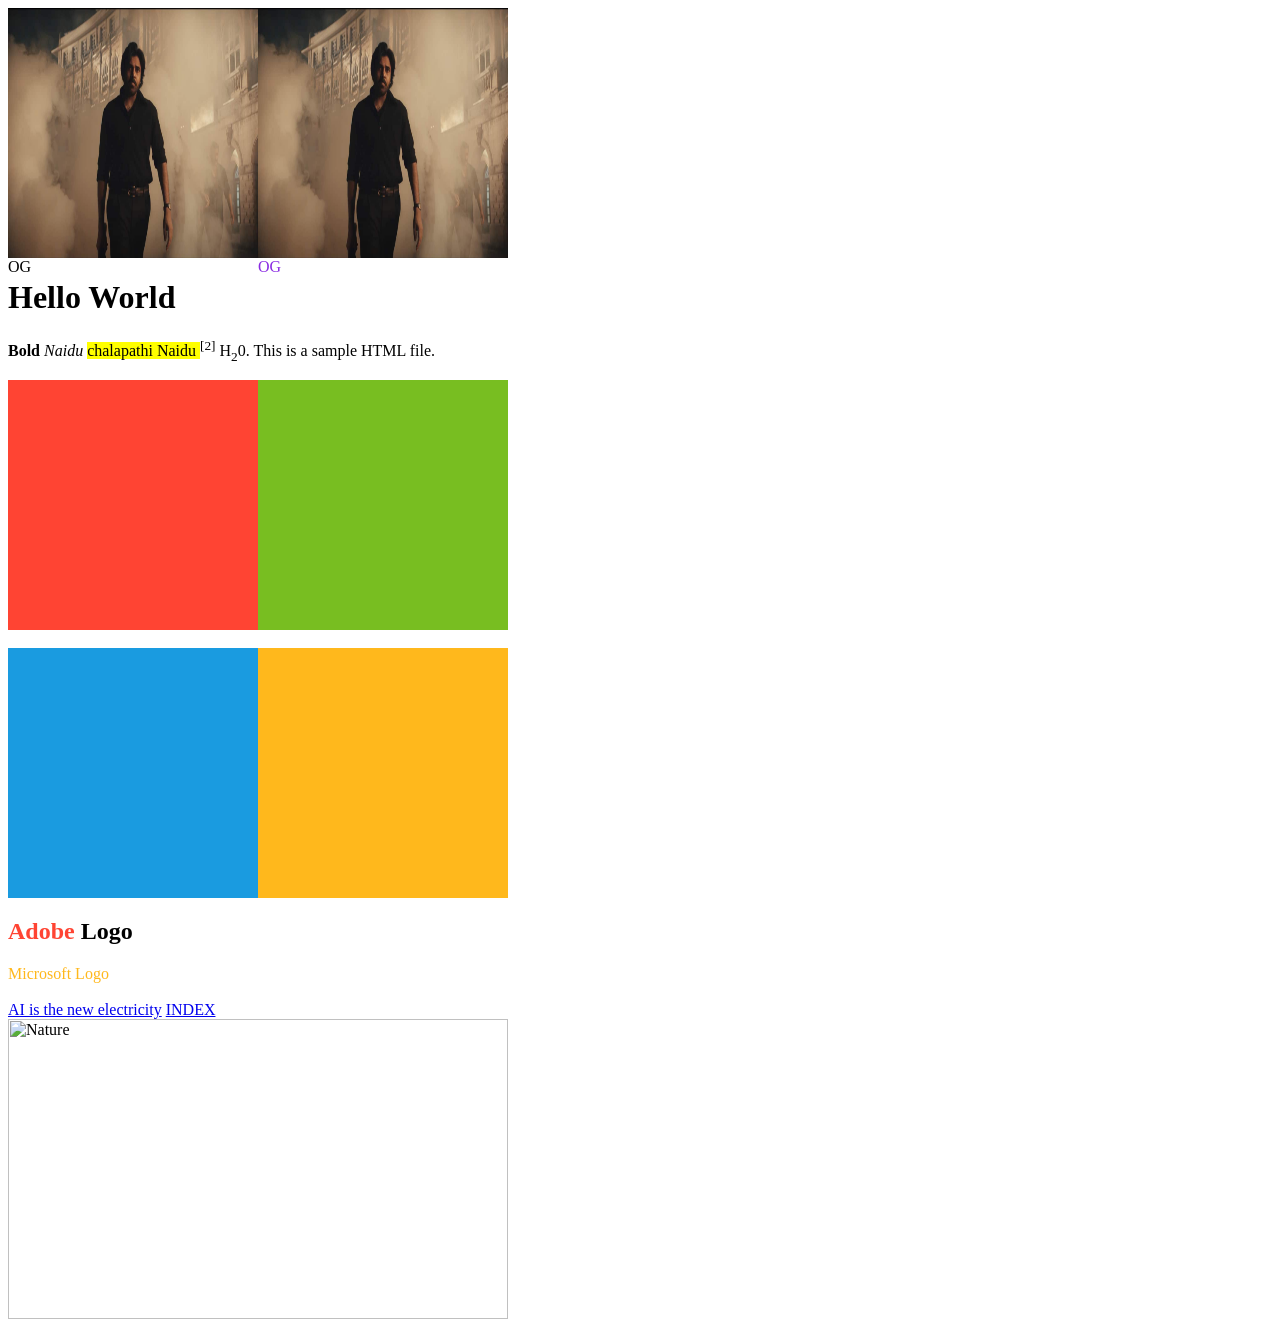
==== index.html @ 5c4c8aa5 "html" ====
<DOCTYPE html>
<html lang="en">
<head>
    <meta charset="UTF-8">
    <meta name="viewport" content="width=device-width, initial-scale=1.0">
    <title>Meta is used  to respond based on the device</title> 
</head>
<body>
    <div style="display: flex;">
    <div style="width: 250px; height: 250px; color: black; background-color: chartreuse;">
        <img src="og.jpg" alt="OG" width="250px" height="250px">
        <span>OG</span>
    </div>
    <div style="width: 250px; height: 250px; color: blueviolet; background-color: chartreuse;">
        <img src="og.jpg" alt="OG" width="250px" height="250px">
        <span>OG</span>
    </div>
    </div>


    <h1>Hello World</h1>
    <p><b>Bold </b><i>Naidu </i><mark>chalapathi Naidu </mark><sup>[2]</sup> H<sub>2</sub>0. This is a sample HTML file.</p>
   
   
    <div style="display: flex;">
    <div style="width: 250px; height: 250px; background-color: #ff4433;">
    </div>
    <div style="width: 250px; height: 250px; background-color: #78BE21;">  
    </div>
    </div>
    <br>
    <div style="display: flex;">
    <div style="width: 250px; height: 250px; background-color: #1a9be0;">
    </div>
    <div style="width: 250px; height: 250px; background-color: #FFB81C ;">  
    </div>
    </div>


    <div style="color: #ff4433;">
        <h2>Adobe <span style="color: black;"> Logo</span></h2>
    <span style="color: #FFB81C;">Microsoft Logo</span>
    </div>
    <br>
    <a a href="ai.html">AI is the new electricity</a>
    <a href="#">INDEX</a> 
    
    <br>
    <img src="https://static.vecteezy.com/system/resources/thumbnails/049/855/347/small_2x/nature-background-high-resolution-wallpaper-for-a-serene-and-stunning-view-photo.jpg" alt="Nature" width="500px" height="300px">
</body> 
</html>
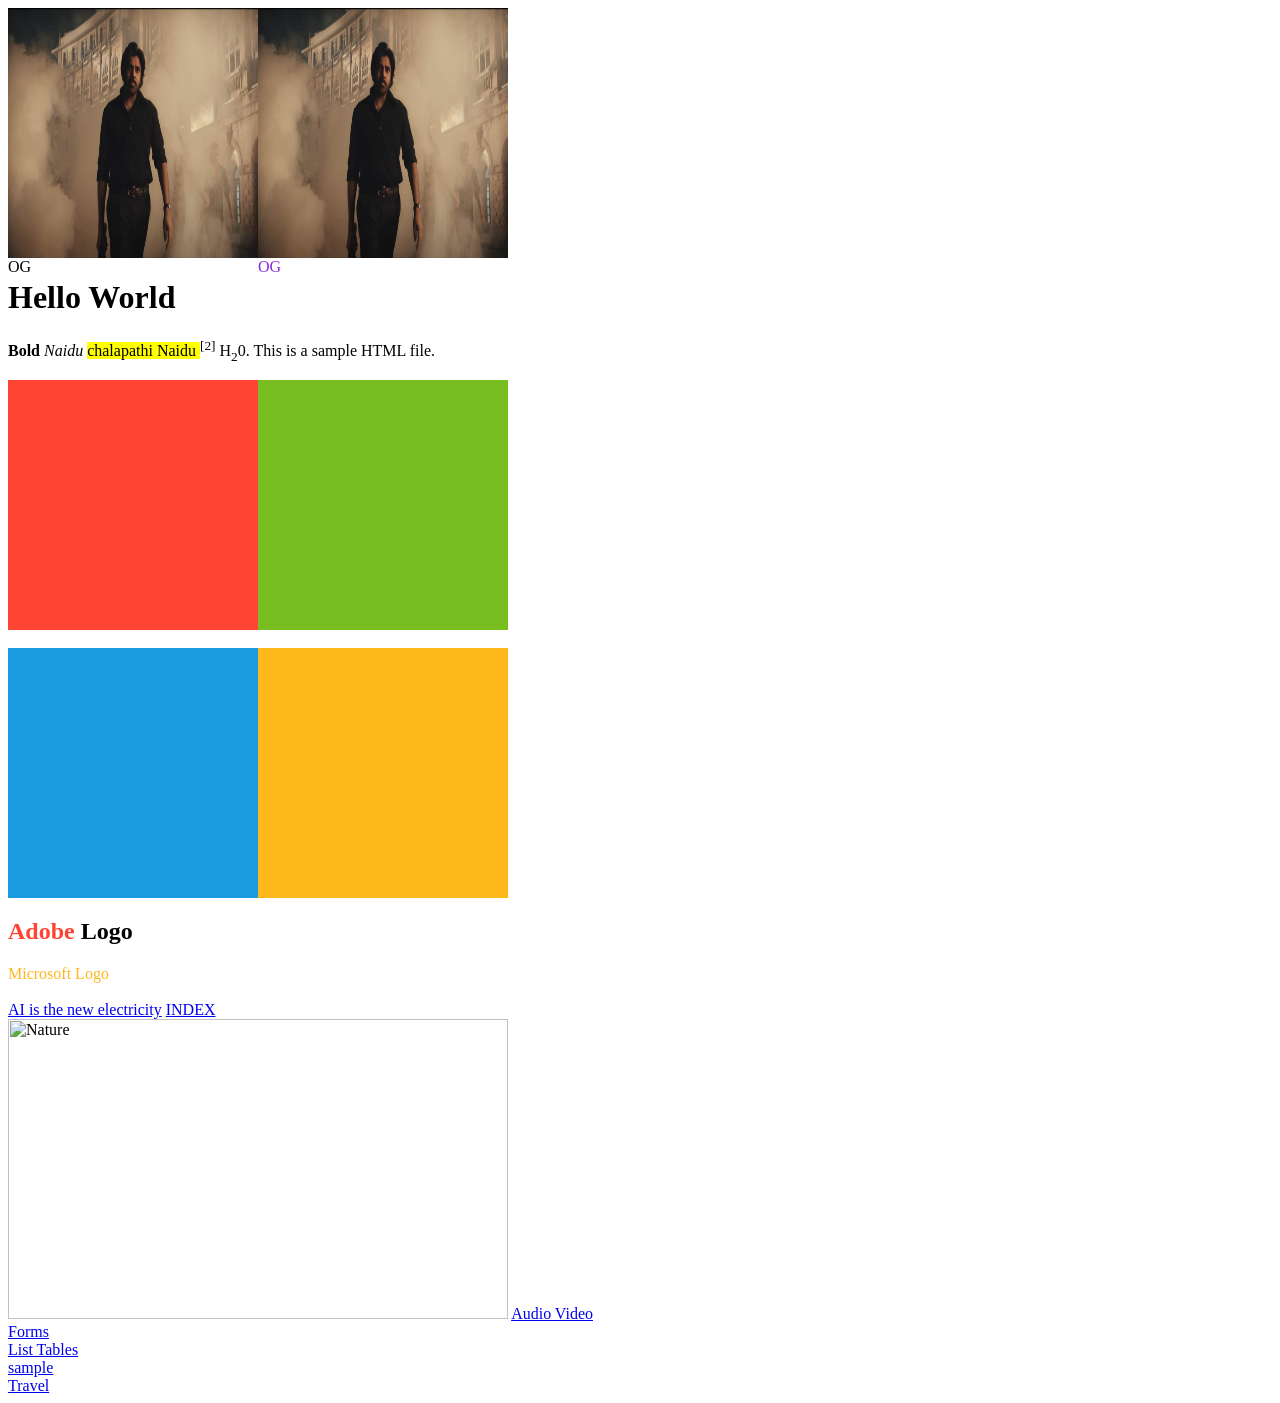
==== commit 4e1e924f: "Linking all pages" ====
--- a/index.html
+++ b/index.html
@@ -47,5 +47,15 @@
     
     <br>
     <img src="https://static.vecteezy.com/system/resources/thumbnails/049/855/347/small_2x/nature-background-high-resolution-wallpaper-for-a-serene-and-stunning-view-photo.jpg" alt="Nature" width="500px" height="300px">
+    <a href="./audio video.html">Audio Video</a>
+    <br>
+    <a href="./forms.html">Forms</a>
+    <br>
+    <a href="./list table.html">List Tables</a>
+    <br>
+    <a href="./sample.html">sample</a>
+    <br>
+    <a href="./travel.html">Travel</a>
+    <br>
 </body> 
 </html>
